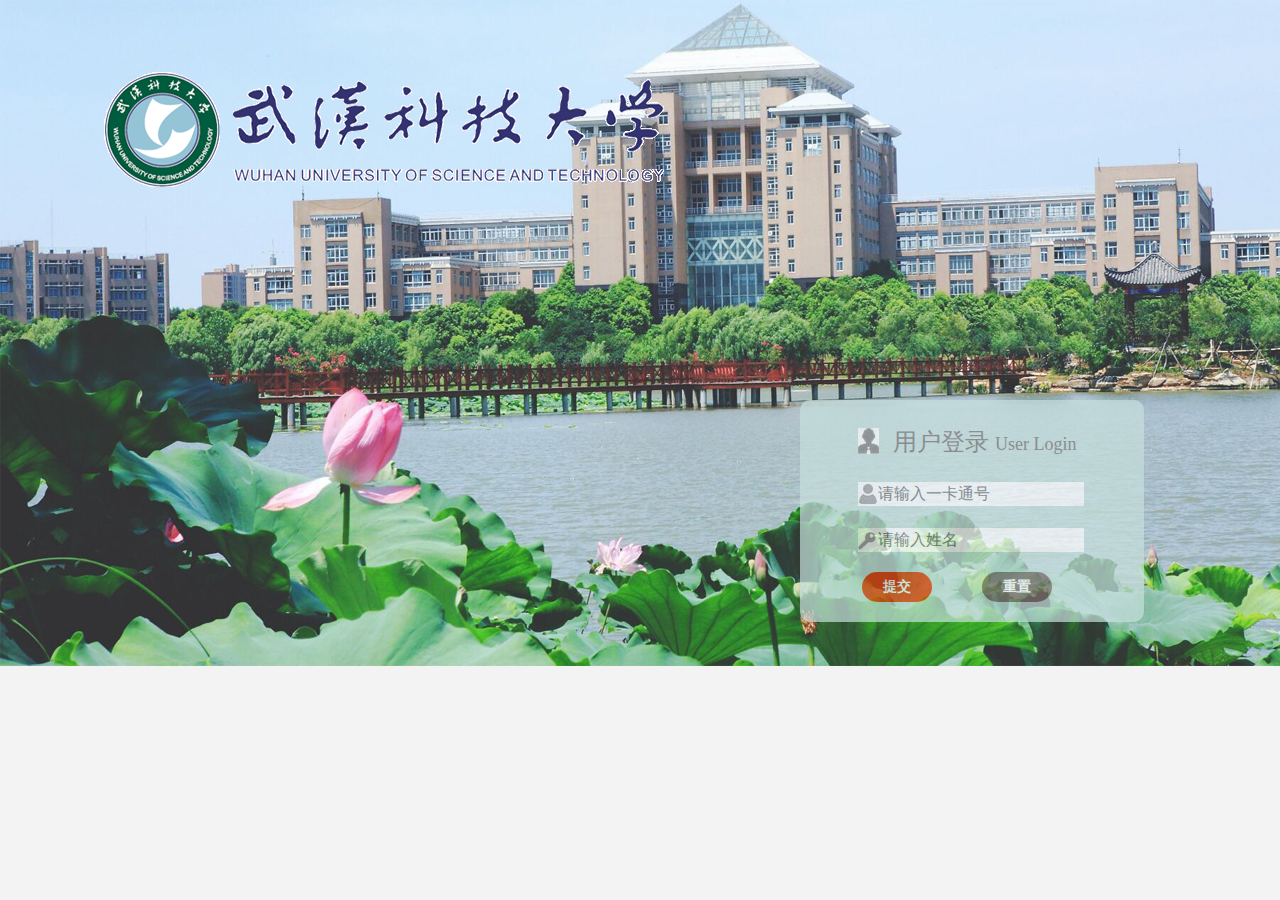
==== vote/login.html @ dddf339d "武科大投票网站" ====
<!DOCTYPE html>
<html lang="en">
<head>
	<meta charset="UTF-8">
	<title>武汉科技大学评选登陆</title>
	<link rel="stylesheet" type="text/css" href="css/html5cssreset.css">
	<link rel="stylesheet" type="text/css" href="css/front.css">
</head>
<body>
	<div id="wrap">
		<img src="images/logo.png" alt="">
		<!-- <h1>评选登陆</h1> -->
		<form action="#" method="get" accept-charset="utf-8" id="login">
			<h2><span class="icon1"></span>用户登录 <span class="user">User Login</span></h2>
			<input type="text" name="text" value="" class="text" placeholder="请输入一卡通号"><br/>
			<input type="password" name="password" value="" class="password" placeholder="请输入姓名"><br/>
			<input type="submit" name="submit" value="提交" class="sub">
			<input type="reset" name="reset" value="重置" class="reset">
			
		</form>
	</div>
</body>
</html>
---- vote/css/html5cssreset.css ----
/*
*  html5 doctor css reset | http://html5doctor.com/html-5-reset-stylesheet
*/
html, body, div, span, object, iframe, h1, h2, h3, h4, h5, h6, p, blockquote, pre, abbr, address, cite, code, del, dfn, em, img, ins, kbd, q, samp, small, strong, sub, sup, var, b, i, dl, dt, dd, ol, ul, li, fieldset, form, label, legend, table, caption, tbody, tfoot, thead, tr, th, td, article, aside, canvas, details, figcaption, figure, footer, header, hgroup, menu, nav, section, summary, time, mark, audio, video {
	margin: 0;
	padding: 0;
	border: 0;
	outline: 0;
	font-size: 100%;
	vertical-align: baseline;
	background: transparent;
}
body {
	line-height: 1
}
article, aside, details, figcaption, figure, footer, header, hgroup, menu, nav, section {
	display: block;
}
nav ul {
	list-style: none;
}
blockquote, q {
	quotes: none;
}
blockquote:before, blockquote:after, q:before, q:after {
	content: none;
}
a {
	margin: 0;
	padding: 0;
	font-size: 100%;
	vertical-align: baseline;
	background: transparent;
	text-decoration: none;
}
ins {
	background-color: #ff9;
	color: #000;
	text-decoration: none
}
mark {
	background-color: #ff9;
	color: #000;
	font-style: italic;
	font-weight: bold;
}
del {
	text-decoration: line-through
}
abbr[title], dfn[title] {
	border-bottom: 1px dotted;
	cursor: help;
}
table {
	border-collapse: collapse;
	border-spacing: 0;
}
hr {
	display: block;
	height: 1px;
	border: 0;
	border-top: 1px solid #ccc;
	margin: 1em 0;
	padding: 0;
}
input, select {
	vertical-align: middle;
}

/*清楚浮动*/
.clear:after {
	content: '';
	display: block;
	clear: both;
	height: 0;
	visibility: hidden;
}
.clear {
	zoom: 1;
}
li {
	list-style: none;
}
---- vote/css/front.css ----
body {
    font-family: "微软雅黑";
    background-color:#F3F3F3;
}
.header{
    margin:auto;
    width:960px;
    height:100px;
    background-color:#fff;
}
.headleft{
    float:left;
    width:300px;
    height:inherit;
}
.headleft img{
    margin-left:5px;
    margin-top:10px;
    width:320px;
    height:80px;
}
.headright{
    float:right;
    position: relative;
    width:660px;
    height:100px;
}
.headright .kaifang{
    width:530px;
    font-family:"微软雅黑";
    font-weight:bold;
    font-size:35px;
    color:#467996;
    height:100px;
    text-align:center;
    line-height:100px;
}
.headright a{
    font-size:16px;
    color:#467996;
    font-weight: bold;
    position: absolute;
    right: 148px;
    bottom:29px;
}
.xiaoxun{
    position:absolute;
    right:5px;
    top:17px;
    width:146px;
    height:66px;

}
.tip{
    width: 960px;
    height:285px;
    margin:20px auto;
   background-color:#fff;
}
.tip img{
    margin-left:40px;
    float: left;
    
}
ul.tips{
    width:580px;
    padding:30px;
    margin-left: 400px;
}
ul.tips li{
    height:35px;
    line-height: 35px;
    color: #767676;
}
.firstLi{
    font-weight: bold;
}

.award{
    width: 960px;
   /*  background-color:#fff; */
    margin:0 auto;
}
.award h2{
     background-color:#fff;
    border-left: 4px solid #467996;
    font-size:20px;
    color:#5F5F5F;
    font-weight: normal;
    height:40px;
    line-height: 40px;
    padding: 10px;
}
.award ul{
   /*  margin:10px; */
   margin:15px auto;
    background-color:#fff;
}
.award ul li{
    width:187px;
   /*  height:270px; */
    text-align:center;
    background-color:#fff;
    float: left;
    margin-left:4px;
}
.award img{
    margin-top:7px;
    margin-bottom:5px;
    width:167px;
    height:192px;
}
.award ul li span,.award ul li a{
     color: #767676;
}
.award ul li button{
    width:145px;
    height:28px;
    font-size:16px;
    background-color:#00b7ee;
    color:#fff;
    border-radius: 10px;
    -moz-border-radius:10px;
    -webkit-border-radius:10px;
    margin-top:10px;
}
.footer{
    width:960px;
    margin:0 auto;
    border-top:2px solid #467996;
    text-align:center;
    margin-bottom: 20px;
}
.footer span{
    color:#767676;
    height:50px;
    line-height:50px;

}
.footer span a{
    color:#767676;
}

/* 登陆页面 */
#wrap {
    background: url(../images/loginbg.jpg) no-repeat;
    width: 100%;
    height: 666px;
    position: relative;
}
#wrap img {
    position: absolute;
    top: 72px;
    left: 104px;
}
#wrap h1 {
    position: absolute;
    top: 124px;
    left: 742px;
    font-size: 54px;
    font-weight: normal;
    color: #6ca9c8;
}
#wrap #login {
    width: 344px;
    height: 222px;
    position: absolute;
    top: 400px;
    left: 800px;
    background: #c7e0dd;
    filter: alpha(opacity=70);
    -moz-opacity: 0.7;
    -khtml-opacity: 0.7;
    opacity: 0.7;
    border-radius: 10px;
    -moz-border-radius: 10px;
    -webkit-border-radius: 10px;
}
#wrap #login h2 {
    margin: 28px 0 0 58px;
    font-size: 24px;
    color: #7E7777;
    font-weight: normal;
    line-height: 28px;
}
#wrap #login h2 .icon1 {
    display: inline-block;
    height: 26px;
    width: 21px;
    margin-bottom: -4px;
    margin-right: 14px;
    background: url(../images/icon1.jpg) no-repeat left center;
}
#wrap #login h2 .user {
    font-size: 18px;
    font-weight: normal;
    line-height: 18px;
}
#wrap #login .text, .password {
    width: 204px;
    height: 22px;
    margin-left: 58px;
    outline: none;
    line-height: 22px;
    font-size: 16px;
    border: none;
}
#wrap #login .text {
    margin-top: 26px;
    padding-left: 20px;
    background: url(../images/icon-user.jpg) no-repeat left;
    background-color: #ffffff;
}
#wrap #login .password {
    margin-top: 22px;
    padding-left: 20px;
    background: url(../images/icon-pass.jpg) no-repeat left;
    background-color: #fff;
}
#wrap #login .sub, .reset {
    width: 70px;
    height: 30px;
    font-size: 14px;
    font-weight: bold;
    color: #ffffff;
    margin-top: 20px;
    border: none;
    cursor: pointer;
    border-radius: 20px;
    -moz-border-radius: 20px;
    -webkit-border-radius: 20px;
}
#wrap #login .sub {
    margin-left: 62px;
    margin-right: 46px;
    background-color: #E93D06;
}
#wrap #login .reset {
    background-color: #7F6F6F;
}
/* 二级页面 */
.introduce{
    width:960px;
    margin:10px auto;
}
.introduce h2{
    line-height:50px;
    height:50px;
    font-size:20px;
    color:#fff;
    background-color:#467996;
    text-indent:2em;
}
.intContent{
    background-color:#fff;
    margin-top:10px;
}
.intContent img{
    width: 220px;
    height:300px;
    margin:50px 40px 20px 50px;
    float: left;
}
.side{
    margin-left: 320px;
    padding-top: 50px;
    position: relative;
}
.secName{
    font-size:35px;
    height:40px;
    line-height:40px;
    color:#467996;
}
.side a{
    font-size:20px;
    position: absolute;
    right:40px;
    top:60px;
}
.side a:hover{
    text-decoration:underline;
}
.primary{
    color:#8c8b8b;
    font-size:15px;
    line-height:23px;
    margin-top:20px;
    margin-left:20px;
    padding-left:30px;
    padding-right:40px; 
    text-align:justify;
    text-indent:2em;
}
.table{
    width:840px;
    margin:30px auto;
    padding-bottom:20px;
    font-size:14px;
    color:#000;
}
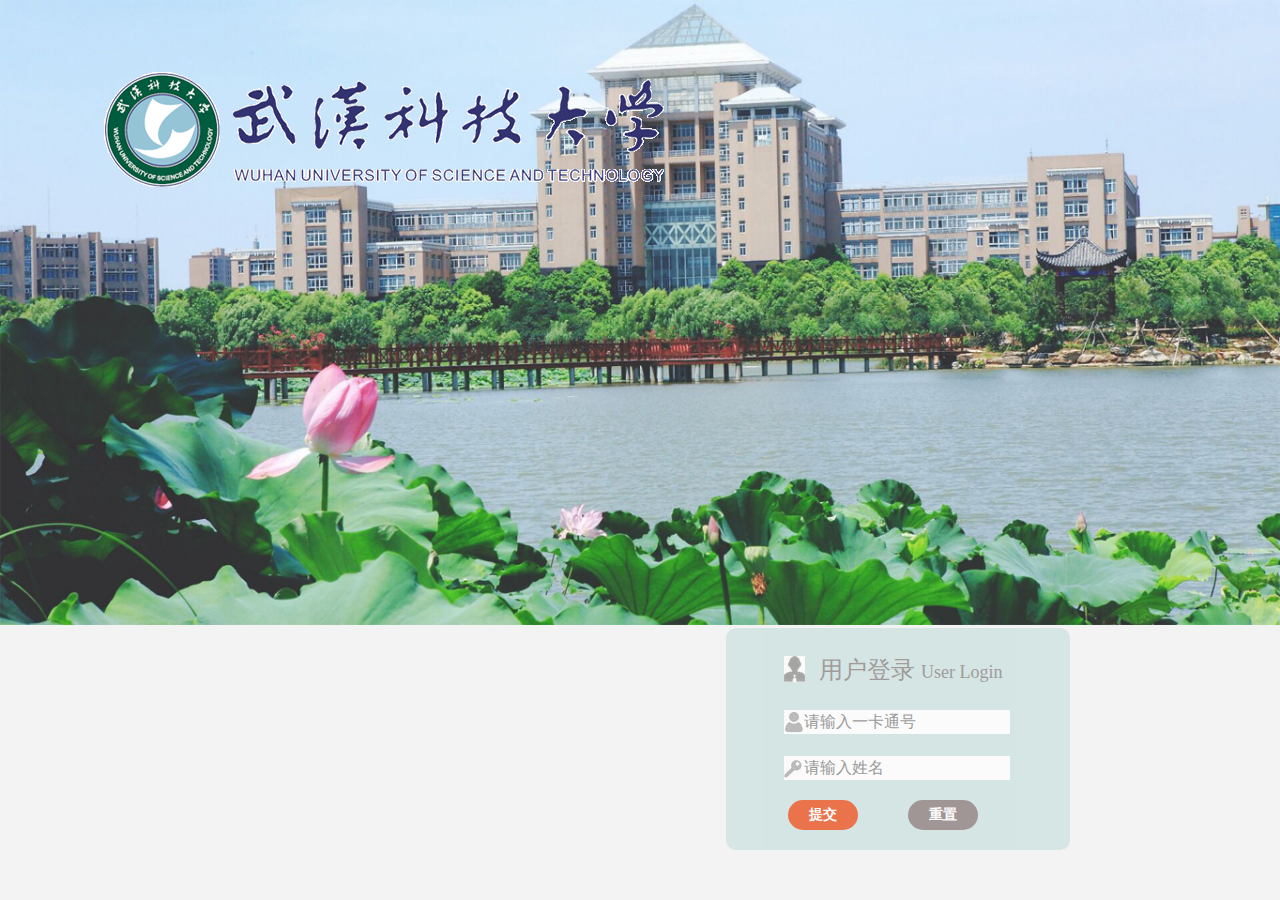
==== commit 0d83bcfa: "modify 666px 100%" ====
--- a/vote/login.html
+++ b/vote/login.html
@@ -5,6 +5,9 @@
 	<title>武汉科技大学评选登陆</title>
 	<link rel="stylesheet" type="text/css" href="css/html5cssreset.css">
 	<link rel="stylesheet" type="text/css" href="css/front.css">
+	<style type="text/css" >
+		html,body{height:100%;}	
+	</style>
 </head>
 <body>
 	<div id="wrap">
--- a/vote/css/front.css
+++ b/vote/css/front.css
@@ -145,28 +145,32 @@
 #wrap {
     background: url(../images/loginbg.jpg) no-repeat;
     width: 100%;
-    height: 666px;
+    /* height: 666px; */
+    height:100%;
     position: relative;
+    background-size:100%;
 }
 #wrap img {
     position: absolute;
     top: 72px;
     left: 104px;
 }
-#wrap h1 {
+/* #wrap h1 {
     position: absolute;
     top: 124px;
     left: 742px;
     font-size: 54px;
     font-weight: normal;
     color: #6ca9c8;
-}
+} */
 #wrap #login {
     width: 344px;
     height: 222px;
     position: absolute;
-    top: 400px;
-    left: 800px;
+  /*   top: 400px;
+    left: 800px; */
+    right:210px;
+    bottom:50px;
     background: #c7e0dd;
     filter: alpha(opacity=70);
     -moz-opacity: 0.7;
